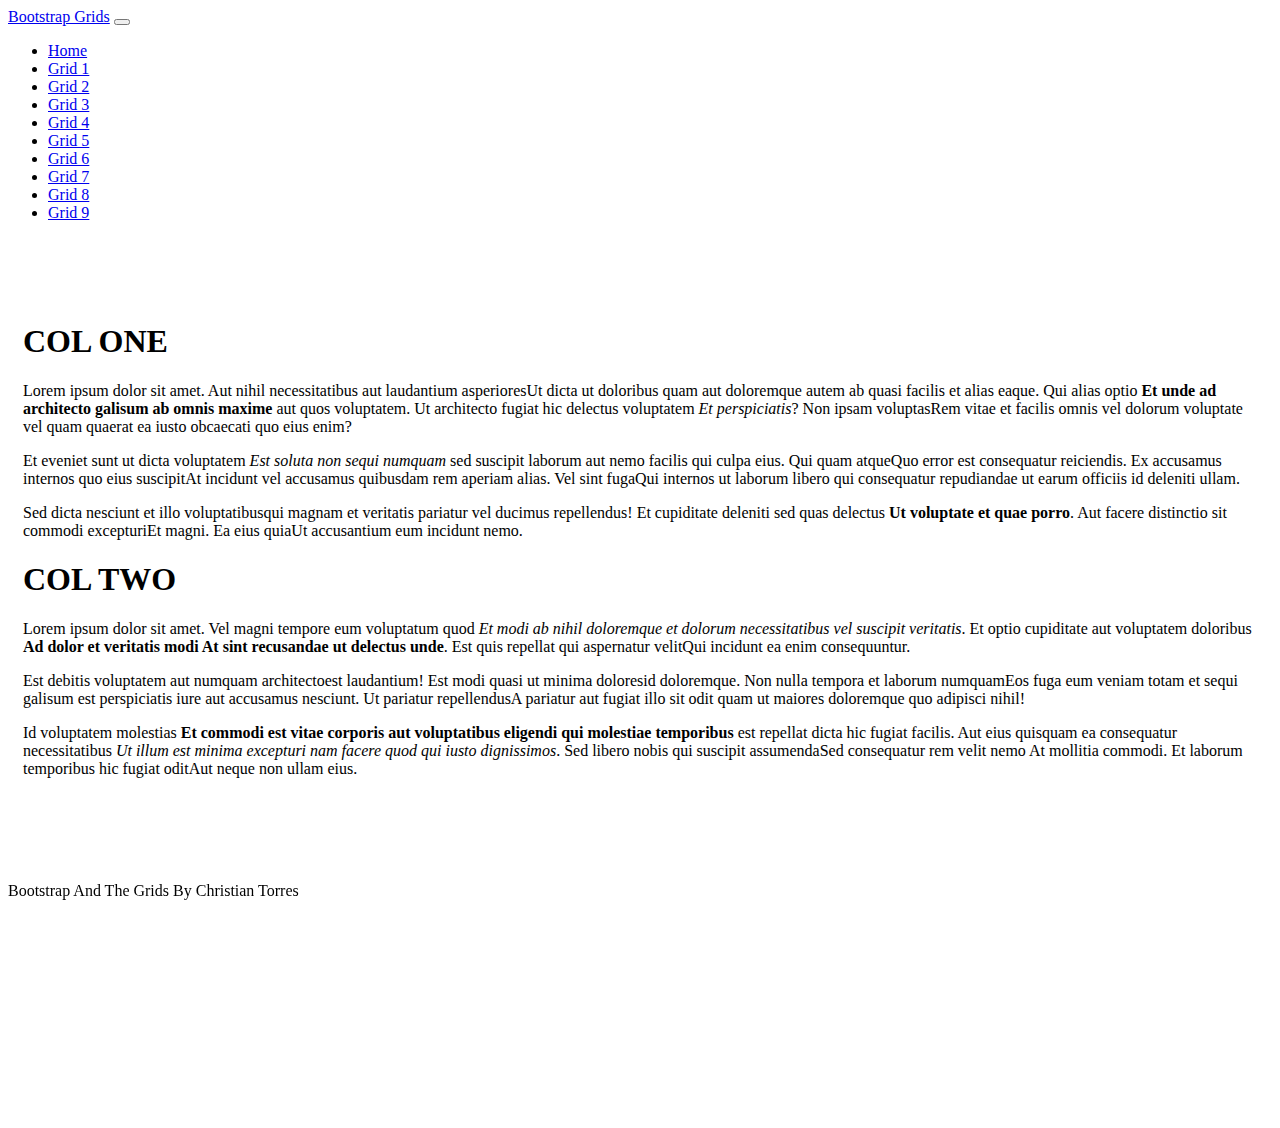
==== Grid1.html @ 25af3789 "grid 1 to 3" ====
<!doctype html>
<html lang="en" class="h-100">

<head>
    <title>Bootstrap and The Grids: Home</title>
    <!-- Required meta tags -->
    <meta charset="utf-8">
    <meta name="viewport" content="width=device-width, initial-scale=1, shrink-to-fit=no">

    <!-- Bootstrap CSS -->
    <link href="https://cdn.jsdelivr.net/npm/bootstrap@5.1.1/dist/css/bootstrap.min.css" rel="stylesheet"
        integrity="sha384-F3w7mX95PdgyTmZZMECAngseQB83DfGTowi0iMjiWaeVhAn4FJkqJByhZMI3AhiU" crossorigin="anonymous">

    <link href="/css/site.css" rel="stylesheet">
</head>

<body class="d-flex flex-column h-100">

<nav class="navbar navbar-expand-md navbar-dark fixed-top bg-dark">
    <div class="container-fluid">
        <a class="navbar-brand" href="#">Bootstrap Grids</a>
        <button class="navbar-toggler" type="button" data-bs-toggle="collapse" data-bs-target="#navbarCollapse"
            aria-controls="navbarCollapse" aria-expanded="false" aria-label="Toggle navigation">
            <span class="navbar-toggler-icon"></span>
        </button>
        <div class="collapse navbar-collapse" id="navbarCollapse">
            <ul class="navbar-nav me-auto mb-2 mb-md-0">
                <li class="nav-item">
                    <a class="nav-link" href="/index.html">Home</a>
                </li>
                
                <li class="nav-item">
                    <a class="nav-link active" aria-current="page" href="/Grid1.html">Grid 1</a>
                </li>
                <li class="nav-item">
                    <a class="nav-link" href="/Grid2.html">Grid 2</a>
                </li>
                <li class="nav-item">
                    <a class="nav-link" href="/Grid3.html">Grid 3</a>
                </li>
                <li class="nav-item">
                    <a class="nav-link" href="/Grid4.html">Grid 4</a>
                </li>
                <li class="nav-item">
                    <a class="nav-link" href="/Grid5.html">Grid 5</a>
                </li>
                <li class="nav-item">
                    <a class="nav-link" href="/Grid6.html">Grid 6</a>
                </li>
                <li class="nav-item">
                    <a class="nav-link" href="/Grid7.html">Grid 7</a>
                </li>
                <li class="nav-item">
                    <a class="nav-link" href="/Grid8.html">Grid 8</a>
                </li>
                <li class="nav-item">
                    <a class="nav-link" href="/Grid9.html">Grid 9</a>
                </li>
            </ul>
        </div>
    </div>
</nav>

    <main class="flex-shrink-0">
       <div class="container h-100 minHeight">
        <div class="row row-cols-1 row-cols-md-2 gy-2 h-100">
            <div class="col">
                <div class="bg-dark text-light h-100 p-2">
                    <h1>COL ONE</h1>
                    <p>Lorem ipsum dolor sit amet. Aut nihil necessitatibus aut laudantium asperioresUt dicta ut doloribus quam aut doloremque autem ab quasi facilis et alias eaque. Qui alias optio <strong>Et unde ad architecto galisum ab omnis maxime</strong> aut quos voluptatem. Ut architecto fugiat hic delectus voluptatem <em>Et perspiciatis</em>? Non ipsam voluptasRem vitae et facilis omnis vel dolorum voluptate vel quam quaerat ea iusto obcaecati quo eius enim? </p><p>Et eveniet sunt ut dicta voluptatem <em>Est soluta non sequi numquam</em> sed suscipit laborum aut nemo facilis qui culpa eius. Qui quam atqueQuo error est consequatur reiciendis. Ex accusamus internos quo eius suscipitAt incidunt vel accusamus quibusdam rem aperiam alias. Vel sint fugaQui internos ut laborum libero qui consequatur repudiandae ut earum officiis id deleniti ullam. </p><p>Sed dicta nesciunt et illo voluptatibusqui magnam et veritatis pariatur vel ducimus repellendus! Et cupiditate deleniti sed quas delectus <strong>Ut voluptate et quae porro</strong>. Aut facere distinctio sit commodi excepturiEt magni. Ea eius quiaUt accusantium eum incidunt nemo. </p>

                </div>
            </div>
            <div class="col">
                <div class="bg-secondary text-light h-100 p-2">
                    <h1>COL TWO</h1>
                    <p>Lorem ipsum dolor sit amet. Vel magni tempore eum voluptatum quod <em>Et modi ab nihil doloremque et dolorum necessitatibus vel suscipit veritatis</em>. Et optio cupiditate aut voluptatem doloribus <strong>Ad dolor et veritatis modi At sint recusandae ut delectus unde</strong>. Est quis repellat qui aspernatur velitQui incidunt ea enim consequuntur. </p><p>Est debitis voluptatem aut numquam architectoest laudantium! Est modi quasi ut minima doloresid doloremque. Non nulla tempora et laborum numquamEos fuga eum veniam totam et sequi galisum est perspiciatis iure aut accusamus nesciunt. Ut pariatur repellendusA pariatur aut fugiat illo sit odit quam ut maiores doloremque quo adipisci nihil! </p><p>Id voluptatem molestias <strong>Et commodi est vitae corporis aut voluptatibus eligendi qui molestiae temporibus</strong> est repellat dicta hic fugiat facilis. Aut eius quisquam ea consequatur necessitatibus <em>Ut illum est minima excepturi nam facere quod qui iusto dignissimos</em>. Sed libero nobis qui suscipit assumendaSed consequatur rem velit nemo At mollitia commodi. Et laborum temporibus hic fugiat oditAut neque non ullam eius. </p>

                </div>
            </div>
        </div>
       </div>    
    </main>

    <footer class="footer mt-auto py-3 bg-dark sticky-footer">
        <div class="container-fluid text-center">
            <span class="text-white">Bootstrap And The Grids By Christian Torres</span>
        </div>
    </footer>
    <!-- Bootstrap JS -->
    <script src="https://cdn.jsdelivr.net/npm/bootstrap@5.1.1/dist/js/bootstrap.bundle.min.js"
        integrity="sha384-/bQdsTh/da6pkI1MST/rWKFNjaCP5gBSY4sEBT38Q/9RBh9AH40zEOg7Hlq2THRZ" crossorigin="anonymous">
    </script>
</body>

</html>
---- css/site.css ----
main>.container {
    padding: 60px 15px 0;
    margin-bottom: 5rem;
}
.sticky-footer {
    position: sticky;
    left: 0;
    bottom: 0;
    width: 100%;
}

body> main {
    margin-top: 20px;
    margin-bottom: 60px;
}

.homeBG {
    width: 100%;
    background: url("/img/GridBG.png");
    background-repeat: no-repeat;
    background-position: center;
    background-size: cover;
    background-attachment: fixed;
    backdrop-filter: brightness(40%);
}

.homeText {
    font-family: modesto-open-shadow, sans-serif;
    font-weight: 400;
    font-style: normal;
    color: rgb(0, 255, 229);
}

.minHeight {
    min-height: 80vh;
}
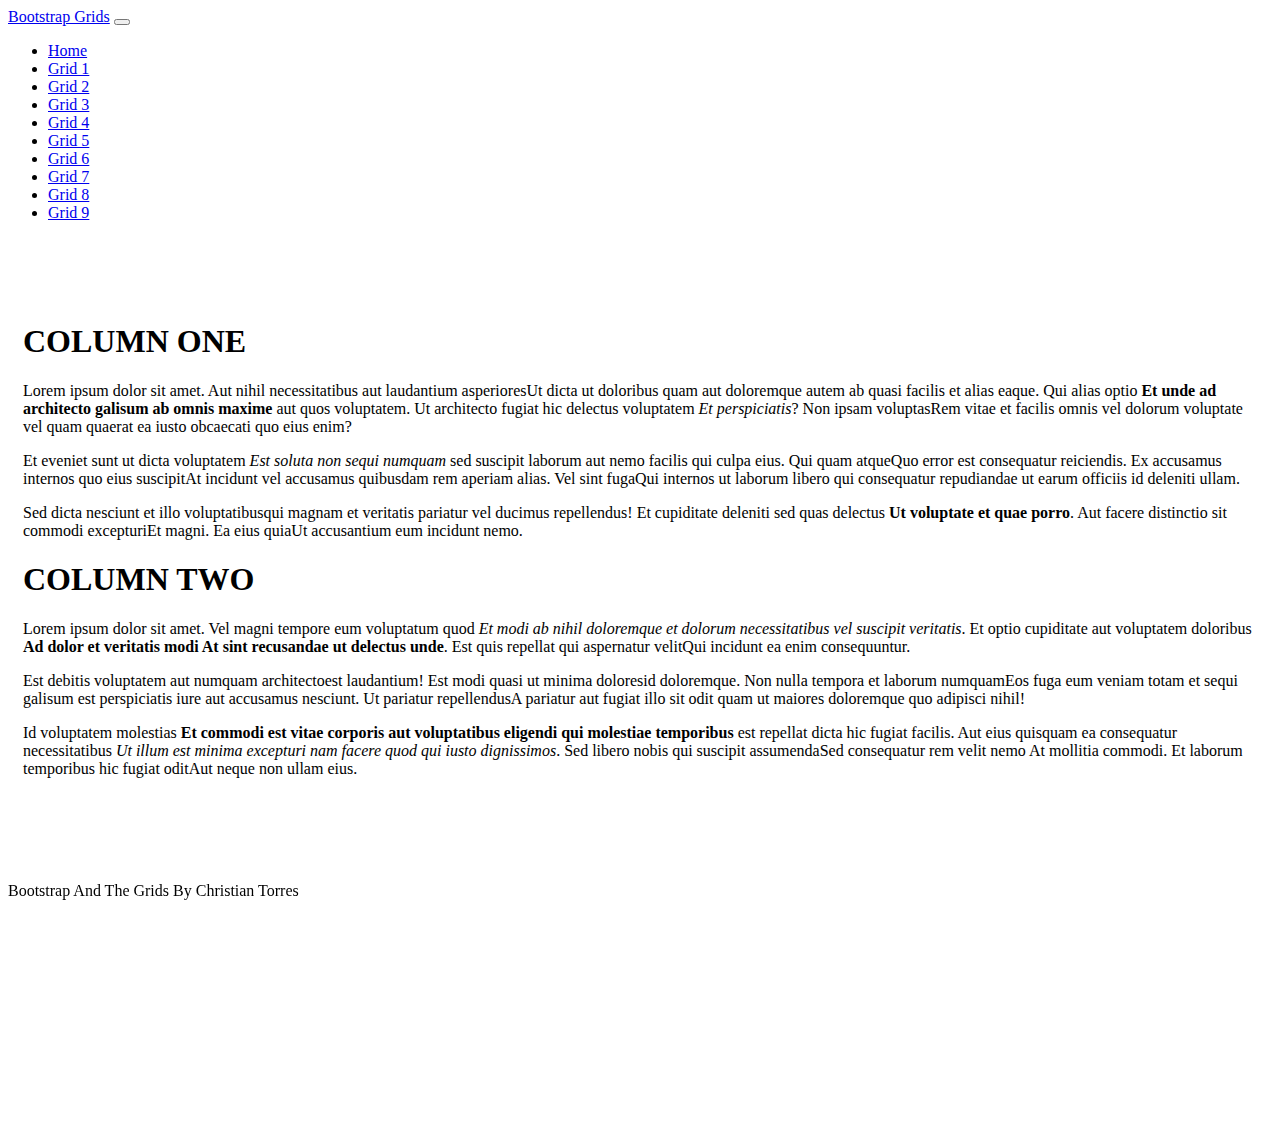
==== commit 67b2c827: "Grid 5" ====
--- a/Grid1.html
+++ b/Grid1.html
@@ -66,14 +66,14 @@
         <div class="row row-cols-1 row-cols-md-2 gy-2 h-100">
             <div class="col">
                 <div class="bg-dark text-light h-100 p-2">
-                    <h1>COL ONE</h1>
+                    <h1>COLUMN ONE</h1>
                     <p>Lorem ipsum dolor sit amet. Aut nihil necessitatibus aut laudantium asperioresUt dicta ut doloribus quam aut doloremque autem ab quasi facilis et alias eaque. Qui alias optio <strong>Et unde ad architecto galisum ab omnis maxime</strong> aut quos voluptatem. Ut architecto fugiat hic delectus voluptatem <em>Et perspiciatis</em>? Non ipsam voluptasRem vitae et facilis omnis vel dolorum voluptate vel quam quaerat ea iusto obcaecati quo eius enim? </p><p>Et eveniet sunt ut dicta voluptatem <em>Est soluta non sequi numquam</em> sed suscipit laborum aut nemo facilis qui culpa eius. Qui quam atqueQuo error est consequatur reiciendis. Ex accusamus internos quo eius suscipitAt incidunt vel accusamus quibusdam rem aperiam alias. Vel sint fugaQui internos ut laborum libero qui consequatur repudiandae ut earum officiis id deleniti ullam. </p><p>Sed dicta nesciunt et illo voluptatibusqui magnam et veritatis pariatur vel ducimus repellendus! Et cupiditate deleniti sed quas delectus <strong>Ut voluptate et quae porro</strong>. Aut facere distinctio sit commodi excepturiEt magni. Ea eius quiaUt accusantium eum incidunt nemo. </p>
 
                 </div>
             </div>
             <div class="col">
                 <div class="bg-secondary text-light h-100 p-2">
-                    <h1>COL TWO</h1>
+                    <h1>COLUMN TWO</h1>
                     <p>Lorem ipsum dolor sit amet. Vel magni tempore eum voluptatum quod <em>Et modi ab nihil doloremque et dolorum necessitatibus vel suscipit veritatis</em>. Et optio cupiditate aut voluptatem doloribus <strong>Ad dolor et veritatis modi At sint recusandae ut delectus unde</strong>. Est quis repellat qui aspernatur velitQui incidunt ea enim consequuntur. </p><p>Est debitis voluptatem aut numquam architectoest laudantium! Est modi quasi ut minima doloresid doloremque. Non nulla tempora et laborum numquamEos fuga eum veniam totam et sequi galisum est perspiciatis iure aut accusamus nesciunt. Ut pariatur repellendusA pariatur aut fugiat illo sit odit quam ut maiores doloremque quo adipisci nihil! </p><p>Id voluptatem molestias <strong>Et commodi est vitae corporis aut voluptatibus eligendi qui molestiae temporibus</strong> est repellat dicta hic fugiat facilis. Aut eius quisquam ea consequatur necessitatibus <em>Ut illum est minima excepturi nam facere quod qui iusto dignissimos</em>. Sed libero nobis qui suscipit assumendaSed consequatur rem velit nemo At mollitia commodi. Et laborum temporibus hic fugiat oditAut neque non ullam eius. </p>
 
                 </div>
